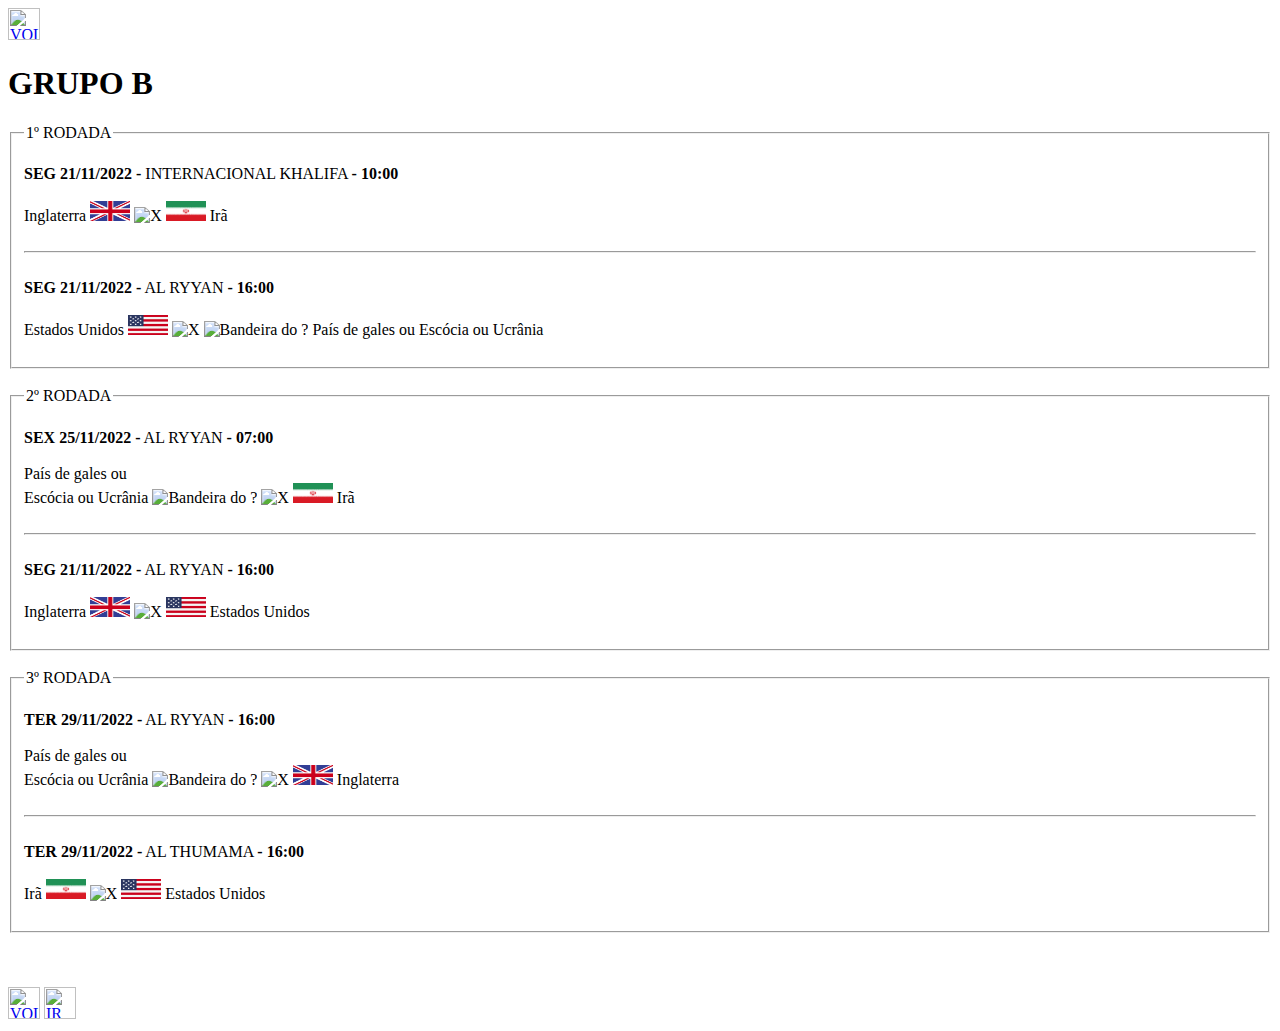
==== grupo_b.html @ 97057375 "Renomeei todos arquivos" ====
<!DOCTYPE html>
<html lang="pt-BR">
<head>
    <meta charset="UTF-8">
    <title>GRUPO B</title>
</head>
<body>
<a href="pg_inicial.html"><img title="VOLTAR PARA A FASE DE GRUPOS" src="https://cdn-icons-png.flaticon.com/512/69/69524.png?w=360" width="32" height="32"></a>
<h1>GRUPO B</h1>
<fieldset>
    <legend>1º RODADA</legend>
<br>
<b>SEG 21/11/2022 -</b> INTERNACIONAL KHALIFA <b>- 10:00</b>
<br>
<br>
Inglaterra <img title="INGLATERRA" src="GrupoB/BandeiraInglaterra.png" alt="Bandeira da Inglaterra" height="20" width="40">   <img src="https://images.vexels.com/media/users/3/155474/isolated/preview/4e12cd94f7591c3c851fce62fdc3d463-icone-x-cross-doodle.png" alt="X" width="20" height="20">   <img title="IRÃ" src="GrupoB/BandeiraIrã.png" alt="Bandeira do Irã" height="20" width="40">  Irã
<br>
<br>
<hr>
<br>
<b>SEG 21/11/2022 -</b> AL RYYAN <b>- 16:00</b>
<br>
<br>
Estados Unidos  <img title="ESTADOS UNIDOS" src="GrupoB/BandeiraEua.png" alt="Bandeira dos Estados Unidos" height="20" width="40">   <img src="https://images.vexels.com/media/users/3/155474/isolated/preview/4e12cd94f7591c3c851fce62fdc3d463-icone-x-cross-doodle.png" alt="X" width="20" height="20">   <img title="País de gales ou Escócia ou Ucrânia" src="Tela_preta.png" alt="Bandeira do ?" height="20" width="40">  País de gales ou Escócia ou Ucrânia
<br>
<br>
</fieldset>
<br>
<fieldset>
    <legend>2º RODADA</legend>
<br>
<b>SEX 25/11/2022 -</b> AL RYYAN <b>- 07:00</b>
<br>
<br>
País de gales ou <br> Escócia ou Ucrânia  <img title="País de gales ou Escócia ou Ucrânia" src="Tela_preta.png" alt="Bandeira do ?" height="20" width="40">   <img src="https://images.vexels.com/media/users/3/155474/isolated/preview/4e12cd94f7591c3c851fce62fdc3d463-icone-x-cross-doodle.png" alt="X" width="20" height="20">   <img title="IRÃ" src="GrupoB/BandeiraIrã.png" alt="Bandeira do Irã" height="20" width="40">  Irã
<br>
<br>
<hr>
<br>
<b>SEG 21/11/2022 -</b> AL RYYAN <b>- 16:00</b>
<br>
<br>
Inglaterra  <img title="INGLATERRA" src="GrupoB/BandeiraInglaterra.png" alt="Bandeira da Inglaterra" height="20" width="40">   <img src="https://images.vexels.com/media/users/3/155474/isolated/preview/4e12cd94f7591c3c851fce62fdc3d463-icone-x-cross-doodle.png" alt="X" width="20" height="20">   <img title="ESTADOS UNIDOS" src="GrupoB/BandeiraEua.png" alt="Bandeira dos Estados Unidos" height="20" width="40">  Estados Unidos
<br>
<br>
</fieldset>
<br>
<fieldset>
    <legend>3º RODADA</legend>
<br>
<b>TER 29/11/2022 -</b> AL RYYAN <b>- 16:00</b>
<br>
<br>
País de gales ou <br> Escócia ou Ucrânia <img title="País de gales ou Escócia ou Ucrânia" src="Tela_preta.png" alt="Bandeira do ?" height="20" width="40">   <img src="https://images.vexels.com/media/users/3/155474/isolated/preview/4e12cd94f7591c3c851fce62fdc3d463-icone-x-cross-doodle.png" alt="X" width="20" height="20">   <img title="INGLATERRA" src="GrupoB/BandeiraInglaterra.png" alt="Bandeira da Inglaterra" height="20" width="40">  Inglaterra
<br>
<br>
<hr>
<br>
<b>TER 29/11/2022 -</b> AL THUMAMA <b>- 16:00</b>
<br>
<br>
Irã  <img title="IRÃ" src="GrupoB/BandeiraIrã.png" alt="Bandeira do Irã" height="20" width="40">   <img src="https://images.vexels.com/media/users/3/155474/isolated/preview/4e12cd94f7591c3c851fce62fdc3d463-icone-x-cross-doodle.png" alt="X" width="20" height="20">   <img title="ESTADOS UNIDOS" src="GrupoB/BandeiraEua.png" alt="Bandeira dos Estados Unidos" height="20" width="40">  Estados Unidos
<br>
<br>
</fieldset>
<br><br><br>
<a href="grupo_a.html"><img title="VOLTAR PARA O GRUPO A" src="Seta_esquerda.png" width="32" height="32"></a>   <a href="grupo_c.html"><img title="IR PARA O GRUPO C" src="Seta_direita.png" width="32" height="32"></a>

</body>
</html>
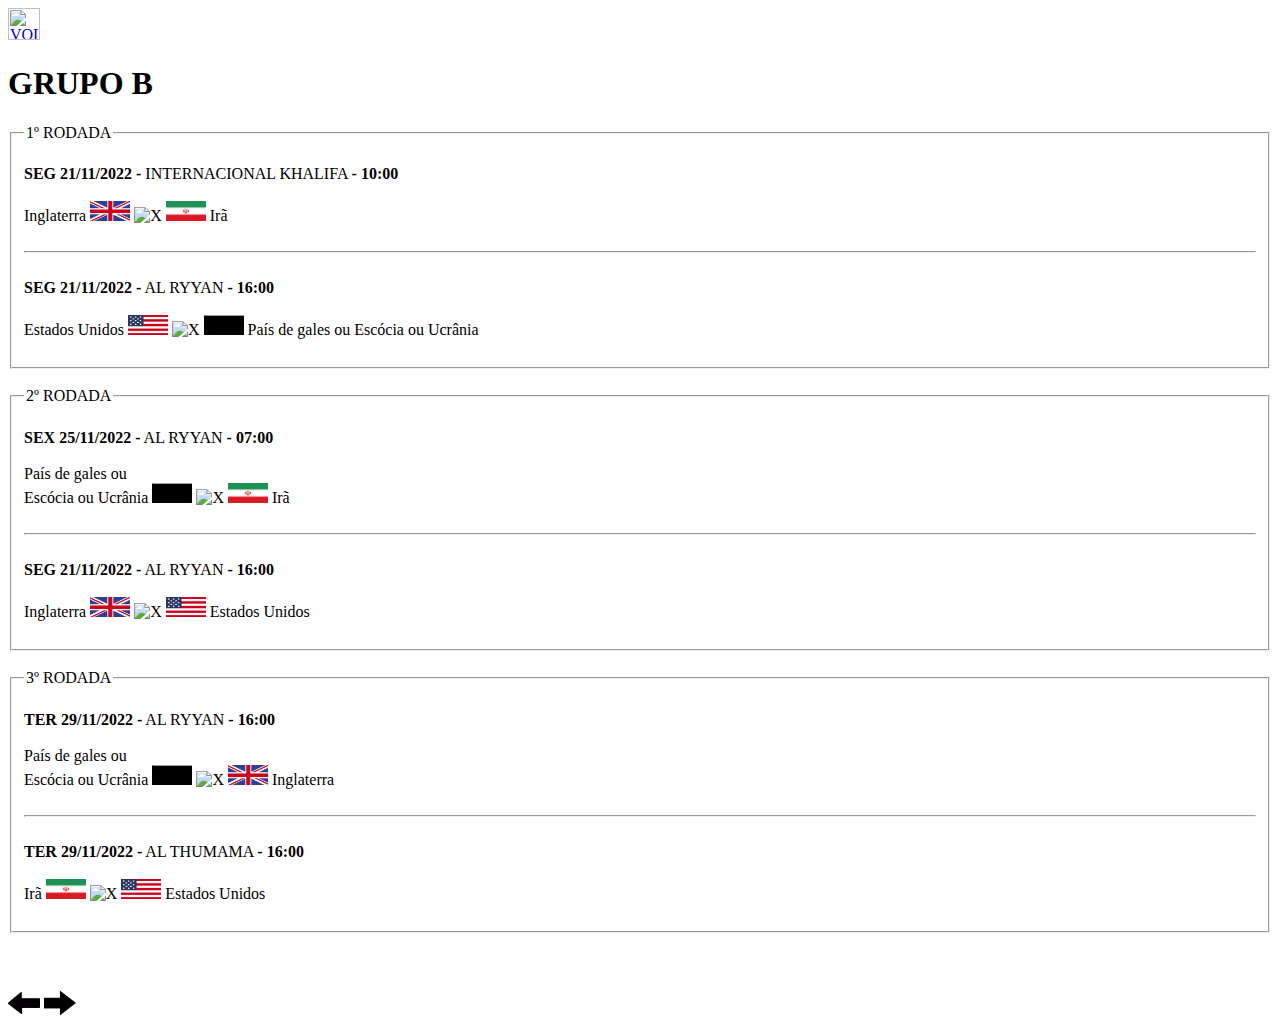
==== commit 0b0c3a30: "Alterei o caminho de todos para a página inicial" ====
--- a/grupo_b.html
+++ b/grupo_b.html
@@ -5,7 +5,7 @@
     <title>GRUPO B</title>
 </head>
 <body>
-<a href="pg_inicial.html"><img title="VOLTAR PARA A FASE DE GRUPOS" src="https://cdn-icons-png.flaticon.com/512/69/69524.png?w=360" width="32" height="32"></a>
+<a href="index.html"><img title="VOLTAR PARA A FASE DE GRUPOS" src="https://cdn-icons-png.flaticon.com/512/69/69524.png?w=360" width="32" height="32"></a>
 <h1>GRUPO B</h1>
 <fieldset>
     <legend>1º RODADA</legend>
@@ -21,7 +21,7 @@
 <b>SEG 21/11/2022 -</b> AL RYYAN <b>- 16:00</b>
 <br>
 <br>
-Estados Unidos  <img title="ESTADOS UNIDOS" src="GrupoB/BandeiraEua.png" alt="Bandeira dos Estados Unidos" height="20" width="40">   <img src="https://images.vexels.com/media/users/3/155474/isolated/preview/4e12cd94f7591c3c851fce62fdc3d463-icone-x-cross-doodle.png" alt="X" width="20" height="20">   <img title="País de gales ou Escócia ou Ucrânia" src="Tela_preta.png" alt="Bandeira do ?" height="20" width="40">  País de gales ou Escócia ou Ucrânia
+Estados Unidos  <img title="ESTADOS UNIDOS" src="GrupoB/BandeiraEua.png" alt="Bandeira dos Estados Unidos" height="20" width="40">   <img src="https://images.vexels.com/media/users/3/155474/isolated/preview/4e12cd94f7591c3c851fce62fdc3d463-icone-x-cross-doodle.png" alt="X" width="20" height="20">   <img title="País de gales ou Escócia ou Ucrânia" src="TelaPreta.png" alt="Bandeira do ?" height="20" width="40">  País de gales ou Escócia ou Ucrânia
 <br>
 <br>
 </fieldset>
@@ -32,7 +32,7 @@
 <b>SEX 25/11/2022 -</b> AL RYYAN <b>- 07:00</b>
 <br>
 <br>
-País de gales ou <br> Escócia ou Ucrânia  <img title="País de gales ou Escócia ou Ucrânia" src="Tela_preta.png" alt="Bandeira do ?" height="20" width="40">   <img src="https://images.vexels.com/media/users/3/155474/isolated/preview/4e12cd94f7591c3c851fce62fdc3d463-icone-x-cross-doodle.png" alt="X" width="20" height="20">   <img title="IRÃ" src="GrupoB/BandeiraIrã.png" alt="Bandeira do Irã" height="20" width="40">  Irã
+País de gales ou <br> Escócia ou Ucrânia  <img title="País de gales ou Escócia ou Ucrânia" src="TelaPreta.png" alt="Bandeira do ?" height="20" width="40">   <img src="https://images.vexels.com/media/users/3/155474/isolated/preview/4e12cd94f7591c3c851fce62fdc3d463-icone-x-cross-doodle.png" alt="X" width="20" height="20">   <img title="IRÃ" src="GrupoB/BandeiraIrã.png" alt="Bandeira do Irã" height="20" width="40">  Irã
 <br>
 <br>
 <hr>
@@ -51,7 +51,7 @@
 <b>TER 29/11/2022 -</b> AL RYYAN <b>- 16:00</b>
 <br>
 <br>
-País de gales ou <br> Escócia ou Ucrânia <img title="País de gales ou Escócia ou Ucrânia" src="Tela_preta.png" alt="Bandeira do ?" height="20" width="40">   <img src="https://images.vexels.com/media/users/3/155474/isolated/preview/4e12cd94f7591c3c851fce62fdc3d463-icone-x-cross-doodle.png" alt="X" width="20" height="20">   <img title="INGLATERRA" src="GrupoB/BandeiraInglaterra.png" alt="Bandeira da Inglaterra" height="20" width="40">  Inglaterra
+País de gales ou <br> Escócia ou Ucrânia <img title="País de gales ou Escócia ou Ucrânia" src="TelaPreta.png" alt="Bandeira do ?" height="20" width="40">   <img src="https://images.vexels.com/media/users/3/155474/isolated/preview/4e12cd94f7591c3c851fce62fdc3d463-icone-x-cross-doodle.png" alt="X" width="20" height="20">   <img title="INGLATERRA" src="GrupoB/BandeiraInglaterra.png" alt="Bandeira da Inglaterra" height="20" width="40">  Inglaterra
 <br>
 <br>
 <hr>
@@ -64,7 +64,7 @@
 <br>
 </fieldset>
 <br><br><br>
-<a href="grupo_a.html"><img title="VOLTAR PARA O GRUPO A" src="Seta_esquerda.png" width="32" height="32"></a>   <a href="grupo_c.html"><img title="IR PARA O GRUPO C" src="Seta_direita.png" width="32" height="32"></a>
+<a href="grupo_a.html"><img title="VOLTAR PARA O GRUPO A" src="SetaEsquerda.png" width="32" height="32"></a>   <a href="grupo_c.html"><img title="IR PARA O GRUPO C" src="SetaDireita.png" width="32" height="32"></a>
 
 </body>
 </html>